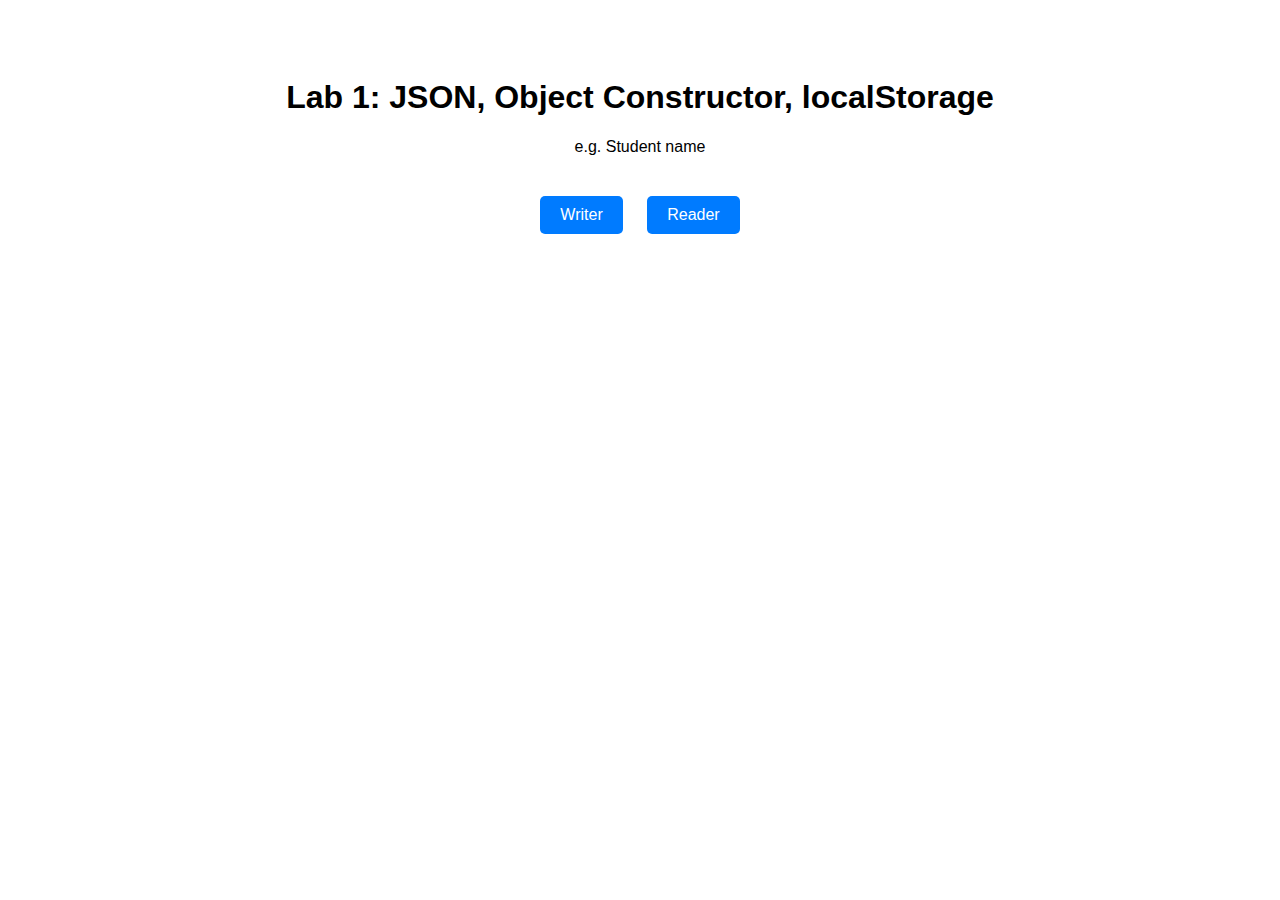
==== index.html @ 44629813 "first commit" ====
<!DOCTYPE html>
<html lang="en">

<head>
    <meta charset="UTF-8">
    <meta http-equiv="X-UA-Compatible" content="IE=edge">
    <meta name="viewport" content="width=device-width, initial-scale=1.0">
    <title>Lab 1</title>
    <link rel="stylesheet" href="index.css">
</head>

<body>
    <h1>Lab 1: JSON, Object Constructor, localStorage</h1>
    <p>e.g. Student name</p>

    <div class="button-container">
        <a href="writer.html" class="btn">Writer</a>
        <a href="reader.html" class="btn">Reader</a>
    </div>
</body>

</html>
---- index.css ----
body {
    font-family: Arial, sans-serif;
    text-align: center;
    padding: 50px;
}

.button-container {
    margin-top: 30px;
}

.btn {
    display: inline-block;
    margin: 10px;
    padding: 10px 20px;
    background-color: #007BFF;
    color: white;
    text-decoration: none;
    border-radius: 5px;
    transition: background-color 0.3s;
}

.btn:hover {
    background-color: #0056b3;
}
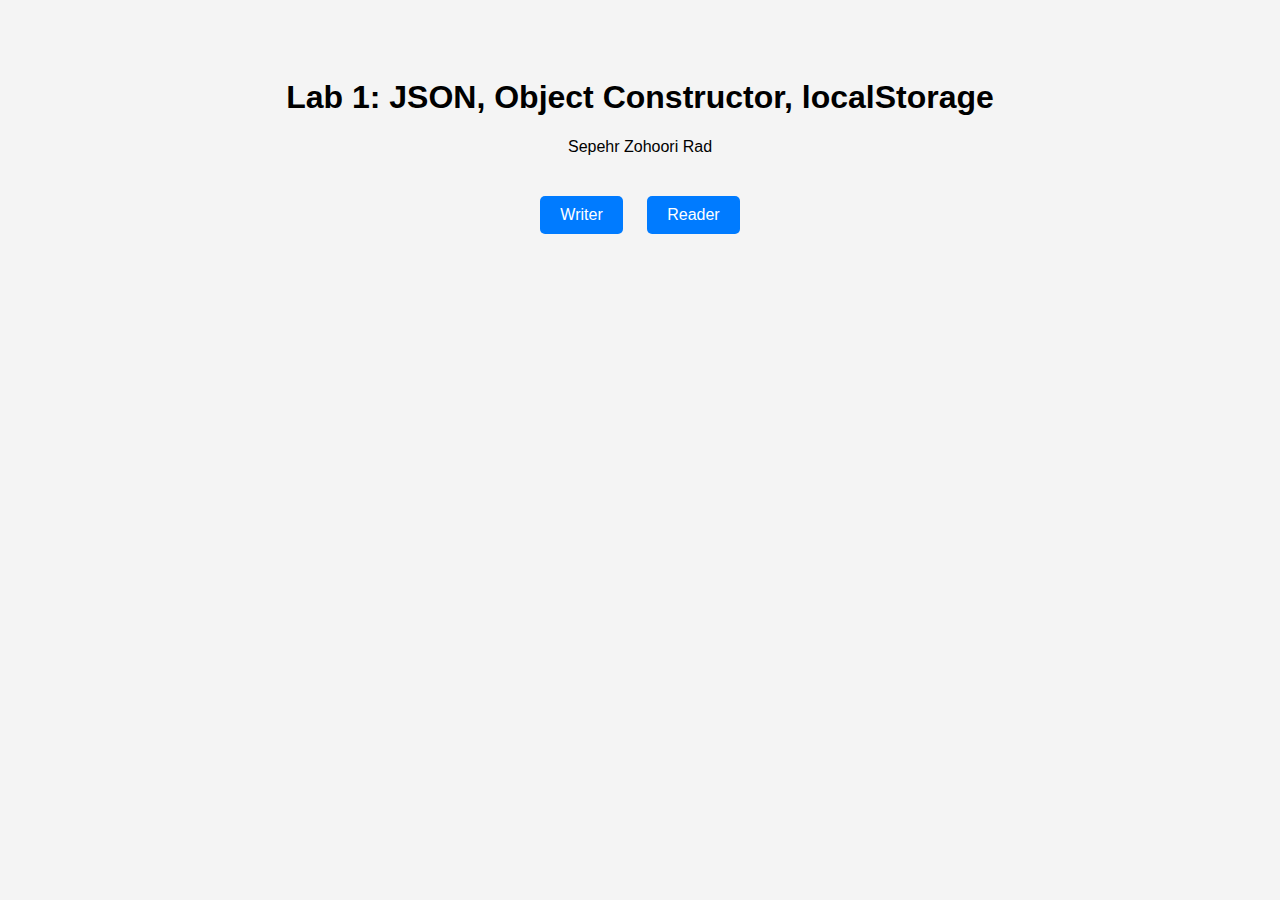
==== commit 0ca54e51: "improved styling" ====
--- a/index.html
+++ b/index.html
@@ -6,12 +6,13 @@
     <meta http-equiv="X-UA-Compatible" content="IE=edge">
     <meta name="viewport" content="width=device-width, initial-scale=1.0">
     <title>Lab 1</title>
+    <link rel="stylesheet" href="common.css">
     <link rel="stylesheet" href="index.css">
 </head>
 
 <body>
     <h1>Lab 1: JSON, Object Constructor, localStorage</h1>
-    <p>e.g. Student name</p>
+    <p>Sepehr Zohoori Rad</p>
 
     <div class="button-container">
         <a href="writer.html" class="btn">Writer</a>
--- a/common.css
+++ b/common.css
@@ -0,0 +1,36 @@
+/* common.css */
+body {
+    font-family: Arial, sans-serif;
+    text-align: center;
+    padding: 50px;
+    background-color: #f4f4f4; /* Light gray background */
+}
+
+button, .btn {
+    margin: 10px;
+    padding: 10px 20px;
+    background-color: #007BFF;
+    color: white;
+    text-decoration: none;
+    border: none;
+    border-radius: 5px;
+    transition: background-color 0.3s;
+    cursor: pointer;
+}
+
+button:hover, .btn:hover {
+    background-color: #0056b3;
+}
+
+.container {
+    margin-top: 30px;
+    border: 1px solid #ccc;
+    padding: 20px;
+    background-color: white; /* Contrasting with the background */
+    border-radius: 5px;
+}
+
+h2 {
+    color: #444; /* Dark gray text for sub-headers */
+}
+    